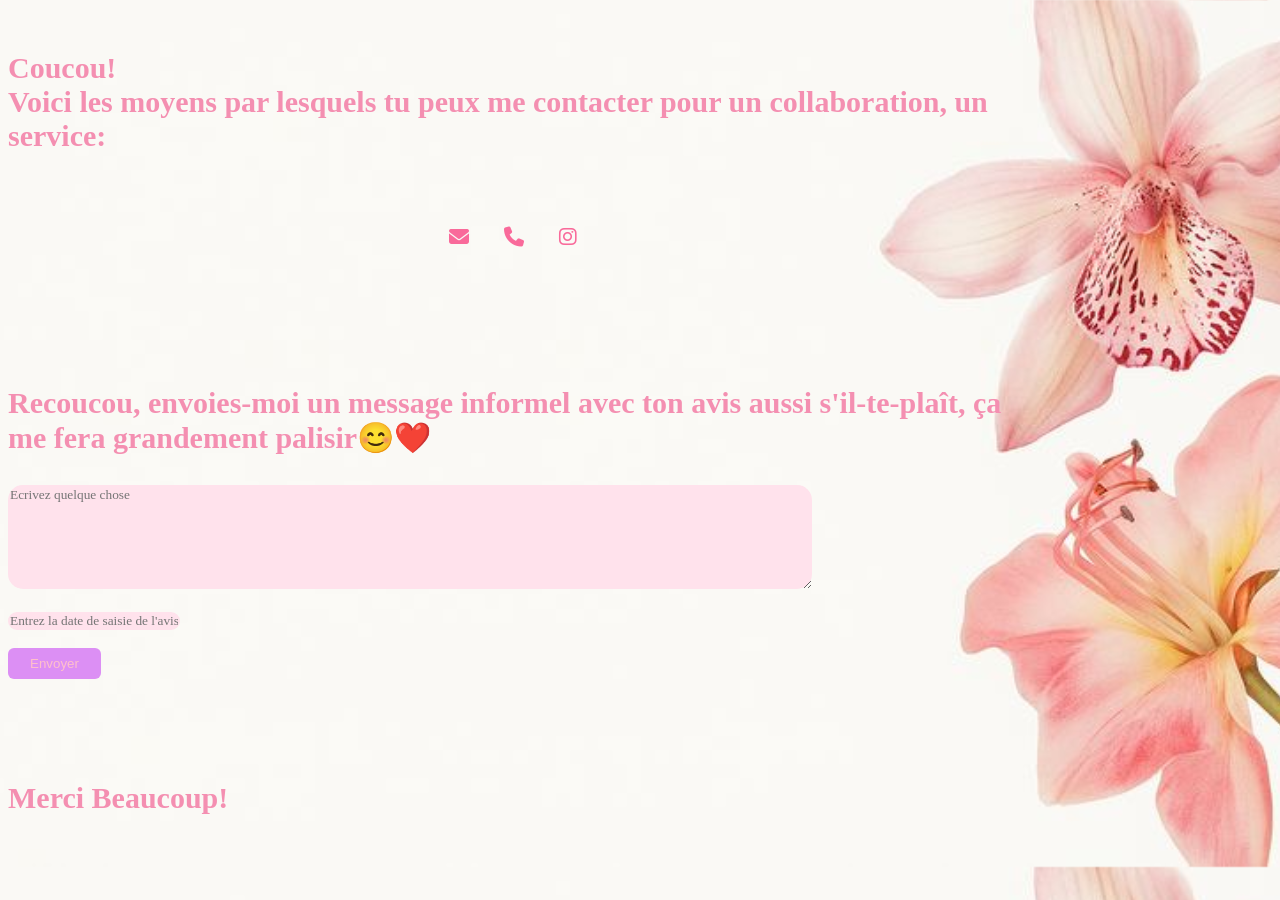
==== contact.html @ 799e85ef "Premier envoi" ====
<!DOCTYPE html>
<html lang="fr">
<head>
    <meta charset="UTF-8">
    <meta name="viewport" content="width=device-width, initial-scale=1.0">
    <link rel="stylesheet" href="contact.css">
    <link rel="icon" href="aestethicbow.webp">
    <link rel="stylesheet" href="https://cdnjs.cloudflare.com/ajax/libs/font-awesome/6.7.2/css/all.min.css">
    <title>Contactez-moi!</title>
</head>
<body>
    <br>
       <div>
        <article><h1>Coucou!
        <br> Voici les moyens par lesquels tu peux me contacter pour un collaboration, un service:
    </h1>
    <section class="contact-container">
    <h3>
    <a href="mailto:mayambagabriel6@gmail.com" class="contact-icon email"><i class="fas fa-envelope"></i></a>
    <a href="tel:+243853842062" class="contact-icon phone"><i class="fas fa-phone"></i></a>
    <a href="https://instagram.com" target="_blank" class="contact-icon instagram"><i class="fab fa-instagram"></i></a>

    </h3></section>
    <br><br>
    <section>
    <h1>Recoucou, envoies-moi un message informel avec ton avis aussi s'il-te-plaît, ça me fera grandement palisir😊❤️</h1>
        <textarea name="avis" id="avis" placeholder="Ecrivez quelque chose"></textarea>
        <br><br>
        <input type="datetime" placeholder="Entrez la date de saisie de l'avis">
        <br><br>
       <button type="submit"> <font color="pink">Envoyer</font></button>
       <br><br><br><br><br>
       <h1>Merci Beaucoup!</h1>
       </section>
            <figure></figure>
            <p></p>
        </article>
    </div>
       <aside><br><br><br><br><br><br></aside>
</body>
</html>
---- contact.css ----
body{
    background-image: url(fleur2bosesdroit.jpg);
    background-position: center;
    background-size: cover;

    h1{
    font-size: 30px;
    font-family: serif;
    color: #f48fb1;

}
    div{
       height: 700px;
       width: 80%;
       border-radius: 8px;
       background: transparent;
       padding-right: 100px;
    }
    .contact-container{
        display: flex;
        gap: 30px;
        justify-content: space-between;
        align-self: center;
        margin: 40px auto;
        width: fit-content;
        border-radius: 10px;
        border: none;
    }
    .contact-icon{
        display: inline-flex;
        justify-content: center;
        align-items: center;
        width: 50px;
        height: 50px;
        font-size: 20px;
        color: #f96a9a;
        border-radius: 50%;
        text-decoration: none;
        transition: background-color 0.3s, transform 0.3s;
    }
    textarea{
        justify-content: center;
        border-radius: 15px;
        background-color: #ffe1ecf4;
        font-family: serif;
        padding: 15;
        border: #f48fb1;
        width: 800px;
        height: 100px;
        max-width: 100%;
        box-shadow: 3px 3px 10px rgba(0, 0, 0, 0, 1)
    }
    input{
        border: #f48fb1;
        border-radius: 15px;
        background-color: #ffe1ecf4;
        font-family: serif;
    }
    button{
        color: #ecc5fff7;
        padding: 8px 22px;
        border-radius: 6px;
        background: #dc8ff4;
        transition: all 0.2s ease;
        align-content: center;
        border: none;
    }
    button:active{
        transform: scale(0.96);
    }

    a{
        color: #8fa5f460;
    }
}
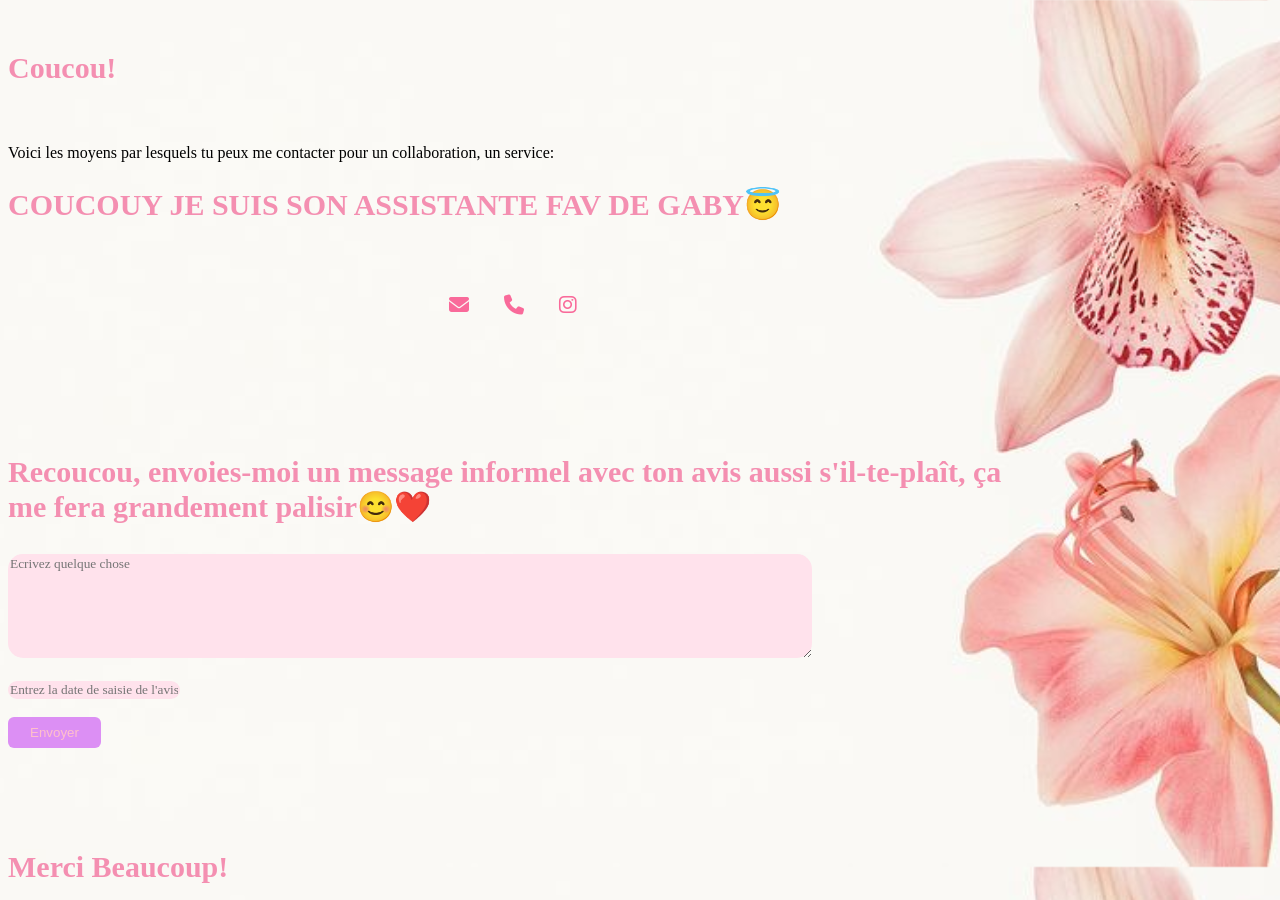
==== commit db5796f8: "Update contact.html J'ai rajouté du texte" ====
--- a/contact.html
+++ b/contact.html
@@ -11,9 +11,11 @@
 <body>
     <br>
        <div>
-        <article><h1>Coucou!
-        <br> Voici les moyens par lesquels tu peux me contacter pour un collaboration, un service:
-    </h1>
+        <article><h1>Coucou!</h1>
+        <br> 
+            <p>Voici les moyens par lesquels tu peux me contacter pour un collaboration, un service:</p>
+        
+            <h1> COUCOUY JE SUIS SON ASSISTANTE FAV DE GABY😇</h1>
     <section class="contact-container">
     <h3>
     <a href="mailto:mayambagabriel6@gmail.com" class="contact-icon email"><i class="fas fa-envelope"></i></a>
@@ -38,4 +40,4 @@
     </div>
        <aside><br><br><br><br><br><br></aside>
 </body>
-</html>+</html>
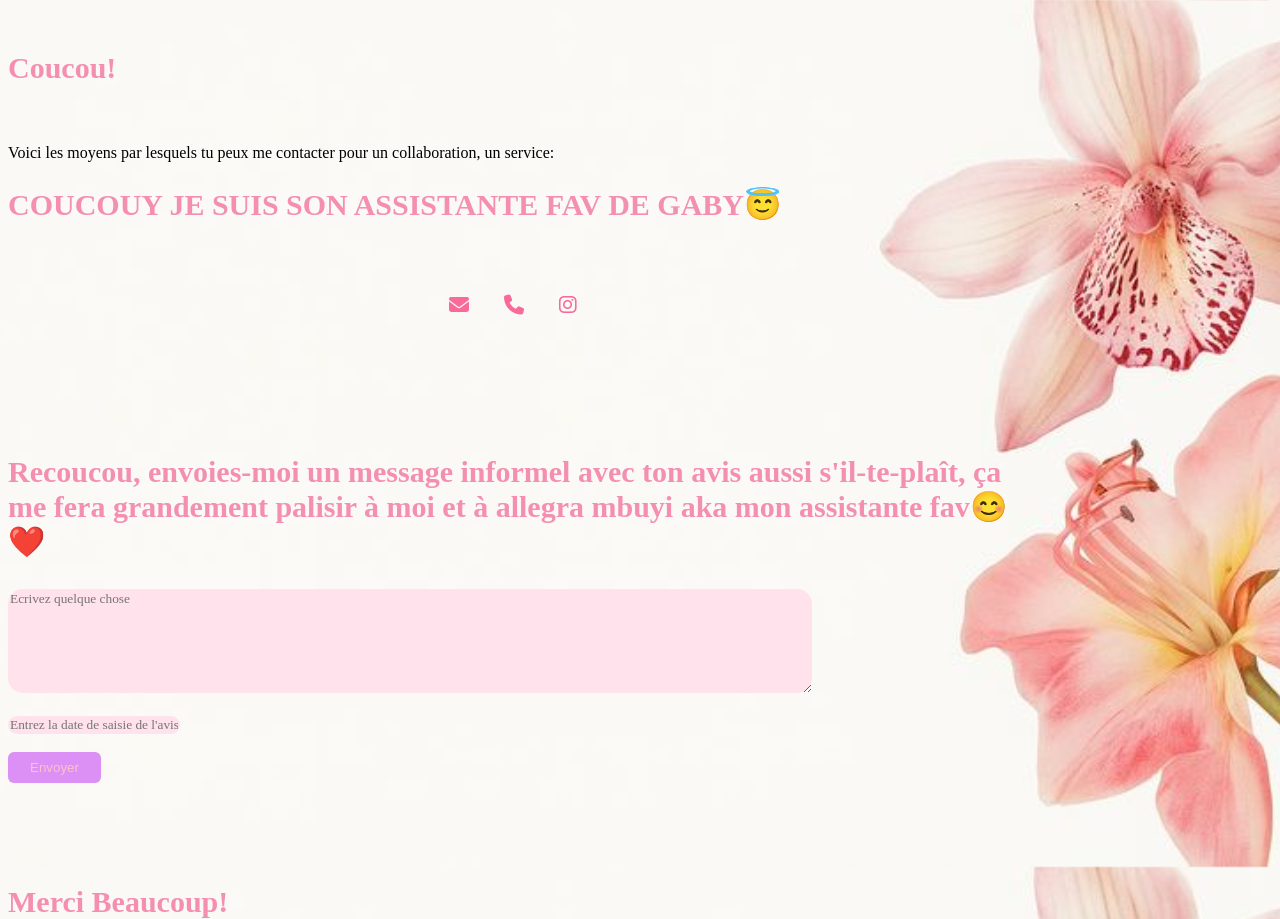
==== commit 06d4210a: "Update contact.html 28\29 encore du texte" ====
--- a/contact.html
+++ b/contact.html
@@ -25,7 +25,7 @@
     </h3></section>
     <br><br>
     <section>
-    <h1>Recoucou, envoies-moi un message informel avec ton avis aussi s'il-te-plaît, ça me fera grandement palisir😊❤️</h1>
+    <h1>Recoucou, envoies-moi un message informel avec ton avis aussi s'il-te-plaît, ça me fera grandement palisir à moi et à allegra mbuyi aka mon assistante fav😊❤️</h1>
         <textarea name="avis" id="avis" placeholder="Ecrivez quelque chose"></textarea>
         <br><br>
         <input type="datetime" placeholder="Entrez la date de saisie de l'avis">
